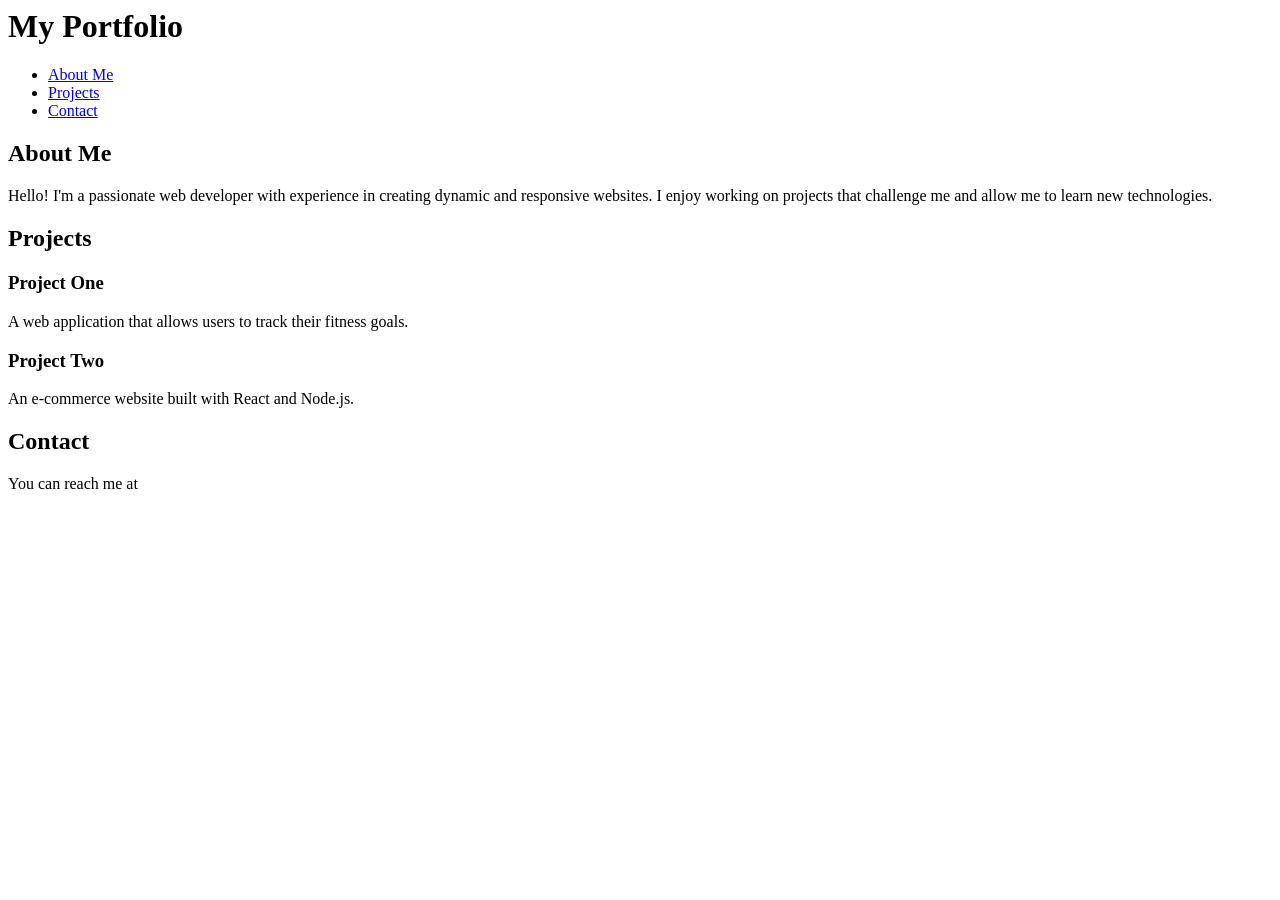
==== portfolio.html @ 7e310df6 "html and css" ====
<html>

<head>
    <title>My Portfolio</title>
    <link rel="stylesheet" href="style.css">
</head>
<body>
    <header>
        <h1>My Portfolio</h1>
        <nav>
            <ul>
                <li><a href="#about">About Me</a></li>
                <li><a href="#projects">Projects</a></li>
                <li><a href="#contact">Contact</a></li>
            </ul>
        </nav>
    </header>

    <section id="about">
        <h2>About Me</h2>
        <p>Hello! I'm a passionate web developer with experience in creating dynamic and responsive websites. I enjoy working on projects that challenge me and allow me to learn new technologies.</p>
    </section>

    <section id="projects">
        <h2>Projects</h2>
        <div class="project">
            <h3>Project One</h3>
            <p>A web application that allows users to track their fitness goals.</p>
        </div>
        <div class="project">
            <h3>Project Two</h3>
            <p>An e-commerce website built with React and Node.js.</p>
        </div>
    </section>

    <section id="contact">
        <h2>Contact</h2>
        <p>You can reach me at
</html>
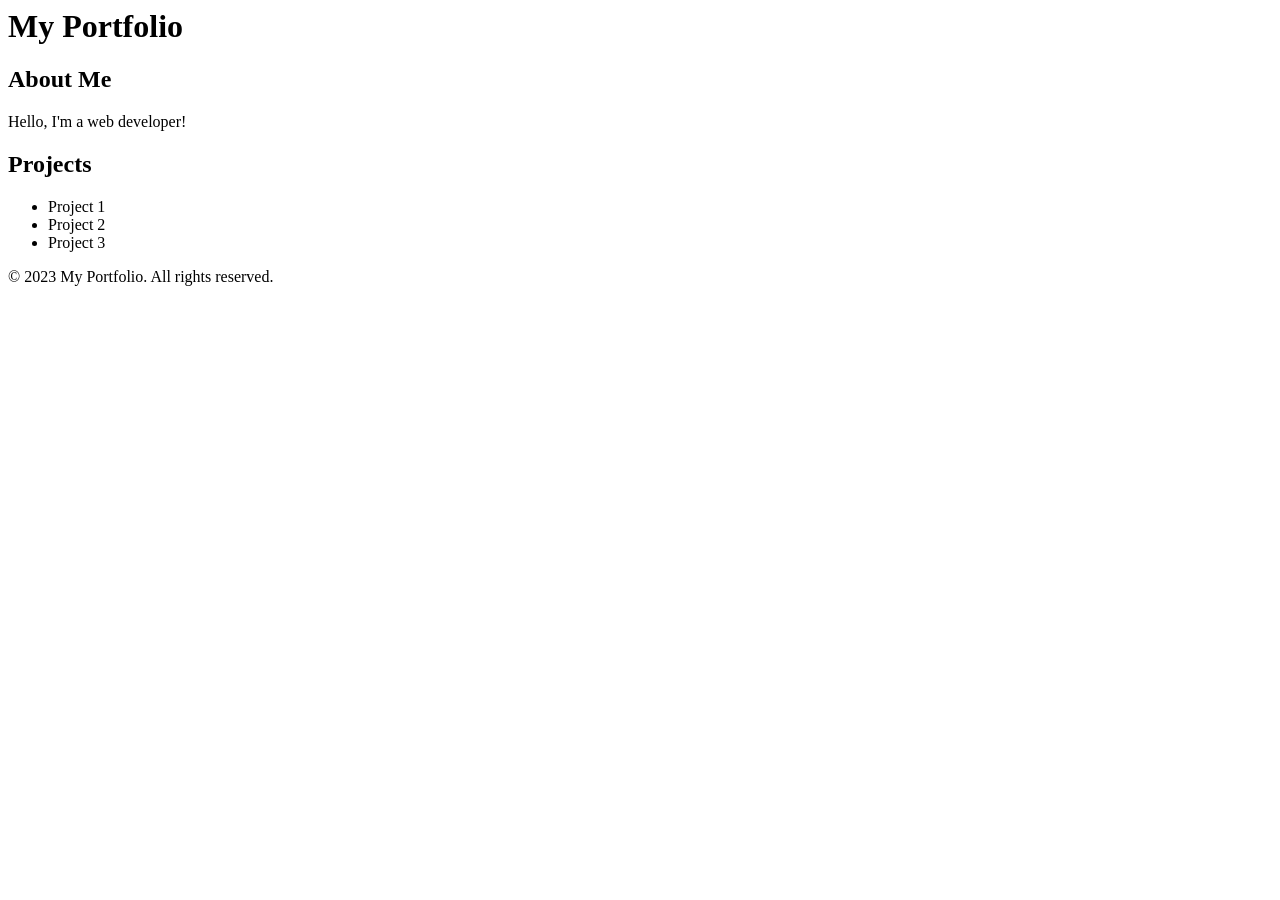
==== commit cdef321f: "head" ====
--- a/portfolio.html
+++ b/portfolio.html
@@ -1,39 +1,27 @@
 <html>
-
 <head>
     <title>My Portfolio</title>
-    <link rel="stylesheet" href="style.css">
 </head>
 <body>
     <header>
         <h1>My Portfolio</h1>
-        <nav>
+    </header>
+    <main>
+        <section>
+            <h2>About Me</h2>
+            <p>Hello, I'm a web developer!</p>
+        </section>
+        <section>
+            <h2>Projects</h2>
             <ul>
-                <li><a href="#about">About Me</a></li>
-                <li><a href="#projects">Projects</a></li>
-                <li><a href="#contact">Contact</a></li>
+                <li>Project 1</li>
+                <li>Project 2</li>
+                <li>Project 3</li>
             </ul>
-        </nav>
-    </header>
-
-    <section id="about">
-        <h2>About Me</h2>
-        <p>Hello! I'm a passionate web developer with experience in creating dynamic and responsive websites. I enjoy working on projects that challenge me and allow me to learn new technologies.</p>
-    </section>
-
-    <section id="projects">
-        <h2>Projects</h2>
-        <div class="project">
-            <h3>Project One</h3>
-            <p>A web application that allows users to track their fitness goals.</p>
-        </div>
-        <div class="project">
-            <h3>Project Two</h3>
-            <p>An e-commerce website built with React and Node.js.</p>
-        </div>
-    </section>
-
-    <section id="contact">
-        <h2>Contact</h2>
-        <p>You can reach me at
+        </section>
+    </main>
+    <footer>
+        <p>&copy; 2023 My Portfolio. All rights reserved.</p>
+    </footer>
+</body>
 </html>
